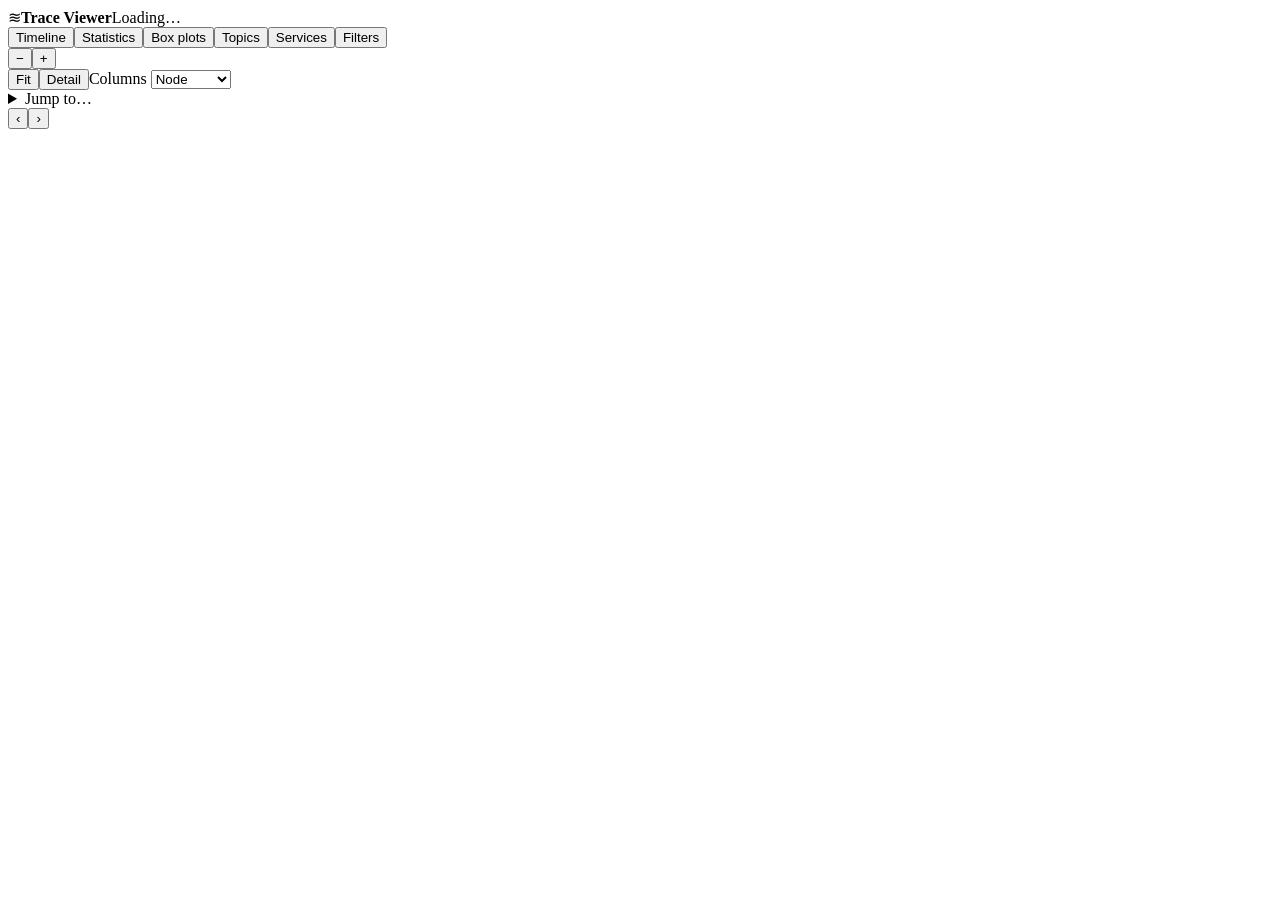
==== frontend/src/index.html @ d6f1facc "add first prototype" ====
<!doctype html>
<html lang="en"><head><meta charset="UTF-8"><meta name="viewport" content="width=device-width,initial-scale=1"><title>ROS 2 Trace Viewer</title><link rel="stylesheet" href="/static/style.css"></head>
<body>
<header><div class="brand"><span class="brand-icon">≋</span><strong>Trace Viewer</strong><span id="trace-summary">Loading…</span></div><div class="header-actions"><span id="activity" role="status"></span></div></header>
<div id="error" role="alert" hidden></div>
<div class="workspace">

<main><div class="topbar"><nav aria-label="Views"><button class="tab active" id="timeline-tab">Timeline</button><button class="tab" id="statistics-tab">Statistics</button><button class="tab" id="boxplots-tab">Box plots</button><button class="tab" id="topics-tab">Topics</button><button class="tab" id="services-tab">Services</button><button class="tab" id="toggle-filters">Filters <span id="filter-count"></span></button></nav>
</div>
<section id="timeline-view" class="view"><div class="toolbar"><div class="zoom"><button id="zoom-out" title="Zoom out">−</button><span id="zoom-label"></span><button id="zoom-in" title="Zoom in">+</button></div><button id="fit">Fit</button><button id="reset-zoom" title="Fit the selected callback, or show individual callbacks">Detail</button><label class="group-control">Columns <select id="grouping" aria-label="Timeline grouping"><option value="node">Node</option><option value="process">Process</option><option value="thread">Thread</option><option value="topic">Topic</option><option value="service">Service</option><option value="cpu">CPU core</option></select></label>
<details class="jump-settings"><summary>Jump to…</summary><div><input id="jump-time" type="number" min="0" step="any" placeholder="Seconds" aria-label="Jump to seconds"><button id="jump">Go</button></div></details>
<span id="publish-legend" class="publish-legend" title="Publish ticks appear when callback bars are at least 12 pixels tall. Hover or click for node and topic." hidden>─ Publish (zoom in)</span><div class="lane-nav"><button id="lanes-prev" title="Previous columns">‹</button><span id="lane-page"></span><button id="lanes-next" title="Next columns">›</button></div></div>
<div id="timeline-message" class="message" hidden></div><div class="timeline-layout"><div id="timeline-panel"><div id="lane-head"></div><div id="timeline-scroll"><canvas id="timeline" aria-label="Vertical callback timeline"></canvas><div id="spacer"></div></div></div><canvas id="overview" title="Drag to navigate the recording" aria-label="Trace navigation"></canvas></div><div class="footer"><span id="viewport-label"></span></div></section>
<section id="statistics-view" class="view" hidden><div class="stats-tools"><label>Compare <select id="stats-level"><option value="callback">Callbacks</option><option value="node">Nodes</option><option value="process">Processes</option></select></label><label class="check-label"><input type="checkbox" id="detailed-metrics"> Detailed metrics</label></div>
<div id="stats-summary"></div><div class="table-scroll"><table id="stats-table"><thead></thead><tbody></tbody></table></div><div class="pagination"><button id="stats-prev">‹</button><span id="stats-page"></span><button id="stats-next">›</button></div>
<details id="extra-charts"><summary>Duration charts</summary><div class="charts"><figure><figcaption>Duration distribution</figcaption><canvas id="histogram" aria-label="Callback duration distribution"></canvas></figure><figure><figcaption>Duration over time</figcaption><canvas id="duration-chart" aria-label="Callback durations over time"></canvas></figure><figure class="wide"><figcaption>Longest accumulated duration</figcaption><div id="top-callbacks"></div></figure></div></details>
<details class="explanation"><summary>How are these values calculated?</summary><p>Durations are summed across full executions inside the selected interval. Share compares that sum with all selected callback durations. Overlapping callbacks can run simultaneously; these values describe wall-clock callback durations, not CPU use. Boundary-crossing executions are excluded from aggregates.</p></details></section>
<section id="boxplots-view" class="view" hidden>
<div class="boxplot-toolbar"><div class="zoom"><button id="boxplot-zoom-out" title="Zoom out">−</button><span id="boxplot-zoom-label">100%</span><button id="boxplot-zoom-in" title="Widen box plots">+</button></div><button id="boxplot-fit">Fit</button><label>Sort <select id="boxplot-sort"><option value="median_ns">Median</option><option value="max_ns">Maximum</option><option value="total_ns">Total duration</option><option value="name">Name</option></select></label><label>Scale <select id="boxplot-scale"><option value="linear">Linear</option><option value="log">Logarithmic</option></select></label><span class="boxplot-legend" title="Box: 25th–75th percentiles. Line: median. Whiskers: observed values within 1.5 IQR. Dots: outliers. Logarithmic scale uses log(1 + duration in ns), including zero.">Box 25–75% · line median · dots outliers</span></div>
<div id="boxplot-summary" class="boxplot-summary" role="status"></div><input id="boxplot-pan" class="boxplot-pan" type="range" min="0" max="1000" value="0" aria-label="Box plot horizontal position" title="Pan the duration axis. You can also drag a plot." hidden>
<div class="boxplot-scroll"><div id="boxplot-axis-row" class="boxplot-axis"><span>Duration</span><canvas id="boxplot-axis" aria-label="Shared callback duration axis"></canvas></div><div id="boxplot-rows"></div><p id="boxplot-empty" class="muted" hidden>No callbacks in this selection.</p></div>
<div class="pagination"><button id="boxplot-prev" aria-label="Previous callbacks">‹</button><span id="boxplot-page"></span><button id="boxplot-next" aria-label="Next callbacks">›</button></div>
</section>
<section id="topics-view" class="view" hidden><div class="resource-toolbar"><span id="topics-summary"></span><button id="topics-timeline">Timeline</button></div><div class="table-scroll topics-scroll"><table id="topics-table"><thead><tr><th>Topic</th><th>Publishes</th><th>Receives</th><th>Rate</th><th title="Recorded same-topic endpoints; individual delivery and QoS compatibility are not verified.">Publishers</th><th title="Recorded same-topic endpoints; individual delivery and QoS compatibility are not verified.">Subscribers</th></tr></thead><tbody></tbody></table></div><div class="pagination"><button id="topics-prev" aria-label="Previous topics">‹</button><span id="topics-page"></span><button id="topics-next" aria-label="Next topics">›</button></div></section>
<section id="services-view" class="view" hidden><div class="resource-toolbar"><span id="services-summary"></span><button id="services-timeline">Timeline</button></div><div class="table-scroll topics-scroll"><table id="services-table"><thead><tr><th>Service</th><th title="Recorded server callback executions">Callbacks</th><th>Mean duration</th><th>Total duration</th><th>Servers</th><th>Clients</th></tr></thead><tbody></tbody></table></div><div class="pagination"><button id="services-prev" aria-label="Previous services">‹</button><span id="services-page"></span><button id="services-next" aria-label="Next services">›</button></div></section>
<section id="filters-view" class="view" hidden>
<div class="filter-toolbar"><input id="search" type="search" placeholder="Search callbacks…" aria-label="Search callbacks"><button id="select-all">All</button><button id="clear">None</button></div>
<div class="filter-modes" role="group" aria-label="Filter category"><button id="filter-callbacks" class="active">Callbacks</button><button id="filter-topics">Topics</button><button id="filter-services">Services</button><button id="filter-options">Options</button></div>
<div class="filter-grid"><div id="callback-filter-tree" class="callback-card"><div id="tree" class="tree" aria-label="Callback filters"></div></div>
<div id="topic-filter-panel" class="resource-filter" hidden><label class="check-label resource-columns"><input id="topic-columns" type="checkbox"> Topic columns</label><div id="topics" class="resource-choices"></div></div>
<div id="service-filter-panel" class="resource-filter" hidden><label class="check-label resource-columns"><input id="service-columns" type="checkbox"> Service columns</label><div id="services" class="resource-choices"></div></div>
<div id="filter-options-panel" class="filter-right" hidden><div class="filter-card"><h2>Time range</h2><div id="interval-settings"><div class="pair"><label>Start (seconds)<input id="range-start" type="number" min="0" step="any" value="0"></label><label>End (seconds)<input id="range-end" type="number" min="0" step="any"></label></div><div class="actions"><button id="visible-range">Use timeline range</button><button id="full-range">Entire recording</button></div><span id="interval-label" hidden></span></div><h2 class="spaced-heading">Duration</h2><div class="pair"><label>Minimum (ms)<input id="min-duration" type="number" min="0" step="any" placeholder="Any"></label><label>Maximum (ms)<input id="max-duration" type="number" min="0" step="any" placeholder="Any"></label></div></div>
<div class="filter-card"><h2>Callback type</h2><div id="types" class="choice-list"></div></div><div class="filter-card"><h2>Threads</h2><div id="threads" class="choice-list"></div></div><div id="cpu-filter-card" class="filter-card"><h2>CPU cores</h2><div id="cpus" class="choice-list"></div><p id="cpu-note" class="muted note"></p></div></div></div>
<div class="filter-page-actions"><button id="reset-filters">Reset all</button><div><button id="close-filters">Cancel</button><button id="apply-filters" class="primary">Apply filters</button></div></div></section>
</main>
<aside id="details" hidden><div class="drawer-heading"><h2>Callback</h2><button id="close-details" aria-label="Close callback details">×</button></div><div id="selection"></div><div id="capabilities" hidden></div></aside>
</div><div id="tooltip" role="tooltip" hidden></div><script type="module" src="/static/app.js"></script></body></html>
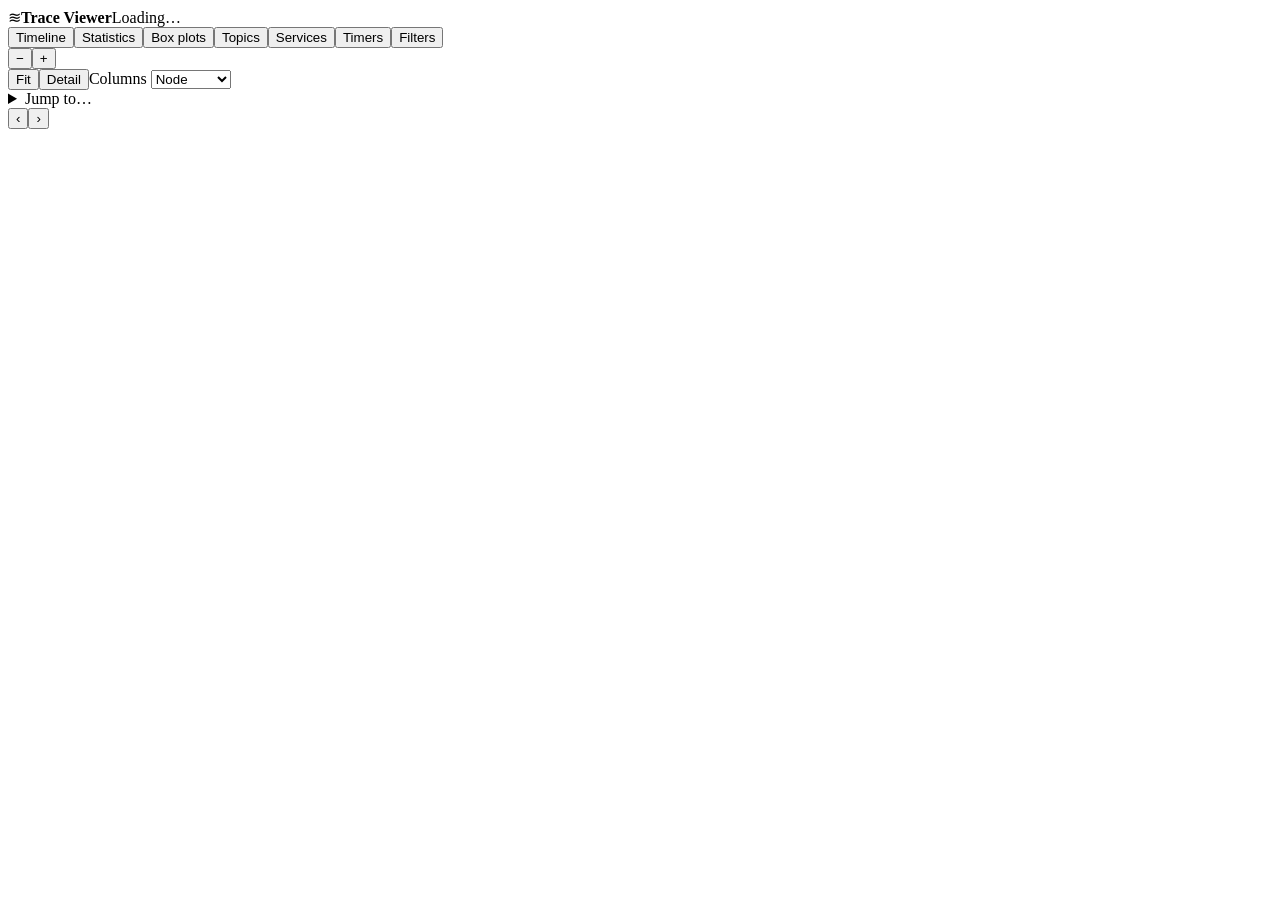
==== commit 9b370162: "feat: unify callback labels and add a Timers view Use node and optional topic or service names above" ====
--- a/frontend/src/index.html
+++ b/frontend/src/index.html
@@ -5,7 +5,7 @@
 <div id="error" role="alert" hidden></div>
 <div class="workspace">
 
-<main><div class="topbar"><nav aria-label="Views"><button class="tab active" id="timeline-tab">Timeline</button><button class="tab" id="statistics-tab">Statistics</button><button class="tab" id="boxplots-tab">Box plots</button><button class="tab" id="topics-tab">Topics</button><button class="tab" id="services-tab">Services</button><button class="tab" id="toggle-filters">Filters <span id="filter-count"></span></button></nav>
+<main><div class="topbar"><nav aria-label="Views"><button class="tab active" id="timeline-tab">Timeline</button><button class="tab" id="statistics-tab">Statistics</button><button class="tab" id="boxplots-tab">Box plots</button><button class="tab" id="topics-tab">Topics</button><button class="tab" id="services-tab">Services</button><button class="tab" id="timers-tab">Timers</button><button class="tab" id="toggle-filters">Filters <span id="filter-count"></span></button></nav>
 </div>
 <section id="timeline-view" class="view"><div class="toolbar"><div class="zoom"><button id="zoom-out" title="Zoom out">−</button><span id="zoom-label"></span><button id="zoom-in" title="Zoom in">+</button></div><button id="fit">Fit</button><button id="reset-zoom" title="Fit the selected callback, or show individual callbacks">Detail</button><label class="group-control">Columns <select id="grouping" aria-label="Timeline grouping"><option value="node">Node</option><option value="process">Process</option><option value="thread">Thread</option><option value="topic">Topic</option><option value="service">Service</option><option value="cpu">CPU core</option></select></label>
 <details class="jump-settings"><summary>Jump to…</summary><div><input id="jump-time" type="number" min="0" step="any" placeholder="Seconds" aria-label="Jump to seconds"><button id="jump">Go</button></div></details>
@@ -23,12 +23,13 @@
 </section>
 <section id="topics-view" class="view" hidden><div class="resource-toolbar"><span id="topics-summary"></span><button id="topics-timeline">Timeline</button></div><div class="table-scroll topics-scroll"><table id="topics-table"><thead><tr><th>Topic</th><th>Publishes</th><th>Receives</th><th>Rate</th><th title="Recorded same-topic endpoints; individual delivery and QoS compatibility are not verified.">Publishers</th><th title="Recorded same-topic endpoints; individual delivery and QoS compatibility are not verified.">Subscribers</th></tr></thead><tbody></tbody></table></div><div class="pagination"><button id="topics-prev" aria-label="Previous topics">‹</button><span id="topics-page"></span><button id="topics-next" aria-label="Next topics">›</button></div></section>
 <section id="services-view" class="view" hidden><div class="resource-toolbar"><span id="services-summary"></span><button id="services-timeline">Timeline</button></div><div class="table-scroll topics-scroll"><table id="services-table"><thead><tr><th>Service</th><th title="Recorded server callback executions">Callbacks</th><th>Mean duration</th><th>Total duration</th><th>Servers</th><th>Clients</th></tr></thead><tbody></tbody></table></div><div class="pagination"><button id="services-prev" aria-label="Previous services">‹</button><span id="services-page"></span><button id="services-next" aria-label="Next services">›</button></div></section>
+<section id="timers-view" class="view" hidden><div class="resource-toolbar"><span id="timers-summary"></span><label>Sort <select id="timers-sort"><option value="total_ns">Total duration</option><option value="count">Executions</option><option value="mean_ns">Mean duration</option><option value="name">Node</option></select></label></div><div class="table-scroll timers-scroll"><table id="timers-table"><thead><tr><th>Timer</th><th title="Period from recorded timer initialization">Period</th><th>Executions</th><th>Mean duration</th><th>Total duration</th></tr></thead><tbody></tbody></table></div><div class="pagination"><button id="timers-prev" aria-label="Previous timers">‹</button><span id="timers-page"></span><button id="timers-next" aria-label="Next timers">›</button></div></section>
 <section id="filters-view" class="view" hidden>
 <div class="filter-toolbar"><input id="search" type="search" placeholder="Search callbacks…" aria-label="Search callbacks"><button id="select-all">All</button><button id="clear">None</button></div>
 <div class="filter-modes" role="group" aria-label="Filter category"><button id="filter-callbacks" class="active">Callbacks</button><button id="filter-topics">Topics</button><button id="filter-services">Services</button><button id="filter-options">Options</button></div>
 <div class="filter-grid"><div id="callback-filter-tree" class="callback-card"><div id="tree" class="tree" aria-label="Callback filters"></div></div>
 <div id="topic-filter-panel" class="resource-filter" hidden><label class="check-label resource-columns"><input id="topic-columns" type="checkbox"> Topic columns</label><div id="topics" class="resource-choices"></div></div>
-<div id="service-filter-panel" class="resource-filter" hidden><label class="check-label resource-columns"><input id="service-columns" type="checkbox"> Service columns</label><div id="services" class="resource-choices"></div></div>
+<div id="service-filter-panel" class="resource-filter" hidden><div class="resource-settings"><label class="check-label resource-columns"><input id="service-columns" type="checkbox"> Service columns</label><label class="check-label resource-columns" title="Hide parameter and type-description services under every namespace."><input id="hide-default-services" type="checkbox"> Hide default services</label></div><div id="services" class="resource-choices"></div></div>
 <div id="filter-options-panel" class="filter-right" hidden><div class="filter-card"><h2>Time range</h2><div id="interval-settings"><div class="pair"><label>Start (seconds)<input id="range-start" type="number" min="0" step="any" value="0"></label><label>End (seconds)<input id="range-end" type="number" min="0" step="any"></label></div><div class="actions"><button id="visible-range">Use timeline range</button><button id="full-range">Entire recording</button></div><span id="interval-label" hidden></span></div><h2 class="spaced-heading">Duration</h2><div class="pair"><label>Minimum (ms)<input id="min-duration" type="number" min="0" step="any" placeholder="Any"></label><label>Maximum (ms)<input id="max-duration" type="number" min="0" step="any" placeholder="Any"></label></div></div>
 <div class="filter-card"><h2>Callback type</h2><div id="types" class="choice-list"></div></div><div class="filter-card"><h2>Threads</h2><div id="threads" class="choice-list"></div></div><div id="cpu-filter-card" class="filter-card"><h2>CPU cores</h2><div id="cpus" class="choice-list"></div><p id="cpu-note" class="muted note"></p></div></div></div>
 <div class="filter-page-actions"><button id="reset-filters">Reset all</button><div><button id="close-filters">Cancel</button><button id="apply-filters" class="primary">Apply filters</button></div></div></section>
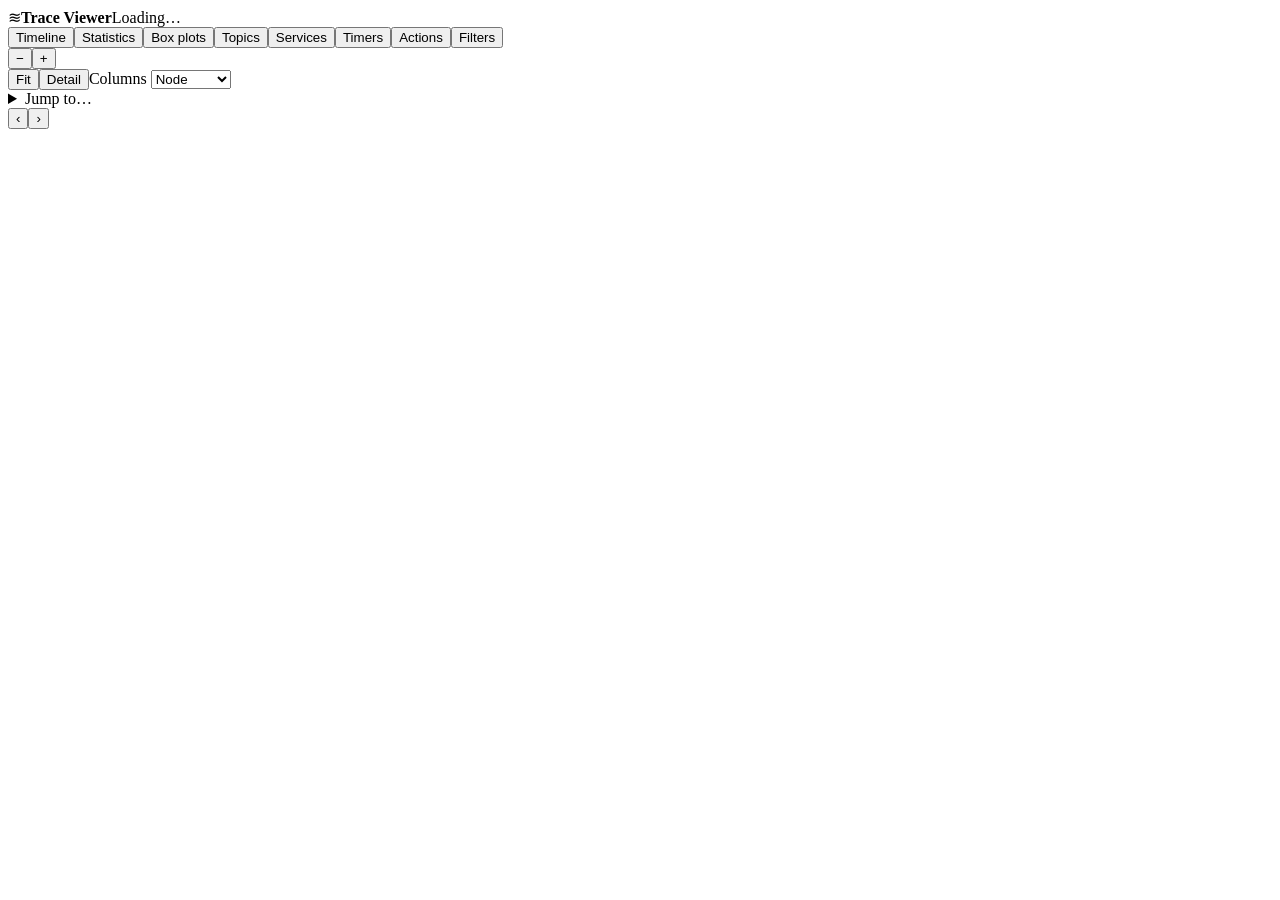
==== commit dfc8a1f3: "feat: add action transport discovery and an Actions view Group standard action services and feedback" ====
--- a/frontend/src/index.html
+++ b/frontend/src/index.html
@@ -5,7 +5,7 @@
 <div id="error" role="alert" hidden></div>
 <div class="workspace">
 
-<main><div class="topbar"><nav aria-label="Views"><button class="tab active" id="timeline-tab">Timeline</button><button class="tab" id="statistics-tab">Statistics</button><button class="tab" id="boxplots-tab">Box plots</button><button class="tab" id="topics-tab">Topics</button><button class="tab" id="services-tab">Services</button><button class="tab" id="timers-tab">Timers</button><button class="tab" id="toggle-filters">Filters <span id="filter-count"></span></button></nav>
+<main><div class="topbar"><nav aria-label="Views"><button class="tab active" id="timeline-tab">Timeline</button><button class="tab" id="statistics-tab">Statistics</button><button class="tab" id="boxplots-tab">Box plots</button><button class="tab" id="topics-tab">Topics</button><button class="tab" id="services-tab">Services</button><button class="tab" id="timers-tab">Timers</button><button class="tab" id="actions-tab">Actions</button><button class="tab" id="toggle-filters">Filters <span id="filter-count"></span></button></nav>
 </div>
 <section id="timeline-view" class="view"><div class="toolbar"><div class="zoom"><button id="zoom-out" title="Zoom out">−</button><span id="zoom-label"></span><button id="zoom-in" title="Zoom in">+</button></div><button id="fit">Fit</button><button id="reset-zoom" title="Fit the selected callback, or show individual callbacks">Detail</button><label class="group-control">Columns <select id="grouping" aria-label="Timeline grouping"><option value="node">Node</option><option value="process">Process</option><option value="thread">Thread</option><option value="topic">Topic</option><option value="service">Service</option><option value="cpu">CPU core</option></select></label>
 <details class="jump-settings"><summary>Jump to…</summary><div><input id="jump-time" type="number" min="0" step="any" placeholder="Seconds" aria-label="Jump to seconds"><button id="jump">Go</button></div></details>
@@ -24,6 +24,7 @@
 <section id="topics-view" class="view" hidden><div class="resource-toolbar"><span id="topics-summary"></span><button id="topics-timeline">Timeline</button></div><div class="table-scroll topics-scroll"><table id="topics-table"><thead><tr><th>Topic</th><th>Publishes</th><th>Receives</th><th>Rate</th><th title="Recorded same-topic endpoints; individual delivery and QoS compatibility are not verified.">Publishers</th><th title="Recorded same-topic endpoints; individual delivery and QoS compatibility are not verified.">Subscribers</th></tr></thead><tbody></tbody></table></div><div class="pagination"><button id="topics-prev" aria-label="Previous topics">‹</button><span id="topics-page"></span><button id="topics-next" aria-label="Next topics">›</button></div></section>
 <section id="services-view" class="view" hidden><div class="resource-toolbar"><span id="services-summary"></span><button id="services-timeline">Timeline</button></div><div class="table-scroll topics-scroll"><table id="services-table"><thead><tr><th>Service</th><th title="Recorded server callback executions">Callbacks</th><th>Mean duration</th><th>Total duration</th><th>Servers</th><th>Clients</th></tr></thead><tbody></tbody></table></div><div class="pagination"><button id="services-prev" aria-label="Previous services">‹</button><span id="services-page"></span><button id="services-next" aria-label="Next services">›</button></div></section>
 <section id="timers-view" class="view" hidden><div class="resource-toolbar"><span id="timers-summary"></span><label>Sort <select id="timers-sort"><option value="total_ns">Total duration</option><option value="count">Executions</option><option value="mean_ns">Mean duration</option><option value="name">Node</option></select></label></div><div class="table-scroll timers-scroll"><table id="timers-table"><thead><tr><th>Timer</th><th title="Period from recorded timer initialization">Period</th><th>Executions</th><th>Mean duration</th><th>Total duration</th></tr></thead><tbody></tbody></table></div><div class="pagination"><button id="timers-prev" aria-label="Previous timers">‹</button><span id="timers-page"></span><button id="timers-next" aria-label="Next timers">›</button></div></section>
+<section id="actions-view" class="view" hidden><div class="resource-toolbar"><span id="actions-summary"></span><span class="transport-badge" title="Grouped by standard /_action/ endpoint names. Goal IDs, outcomes and goal timing are not recorded.">Transport only</span></div><div class="table-scroll topics-scroll"><table id="actions-table"><thead><tr><th>Action</th><th>Feedback</th><th>Status</th><th>Servers</th><th>Clients</th></tr></thead><tbody></tbody></table></div><div class="pagination"><button id="actions-prev" aria-label="Previous actions">‹</button><span id="actions-page"></span><button id="actions-next" aria-label="Next actions">›</button></div></section>
 <section id="filters-view" class="view" hidden>
 <div class="filter-toolbar"><input id="search" type="search" placeholder="Search callbacks…" aria-label="Search callbacks"><button id="select-all">All</button><button id="clear">None</button></div>
 <div class="filter-modes" role="group" aria-label="Filter category"><button id="filter-callbacks" class="active">Callbacks</button><button id="filter-topics">Topics</button><button id="filter-services">Services</button><button id="filter-options">Options</button></div>
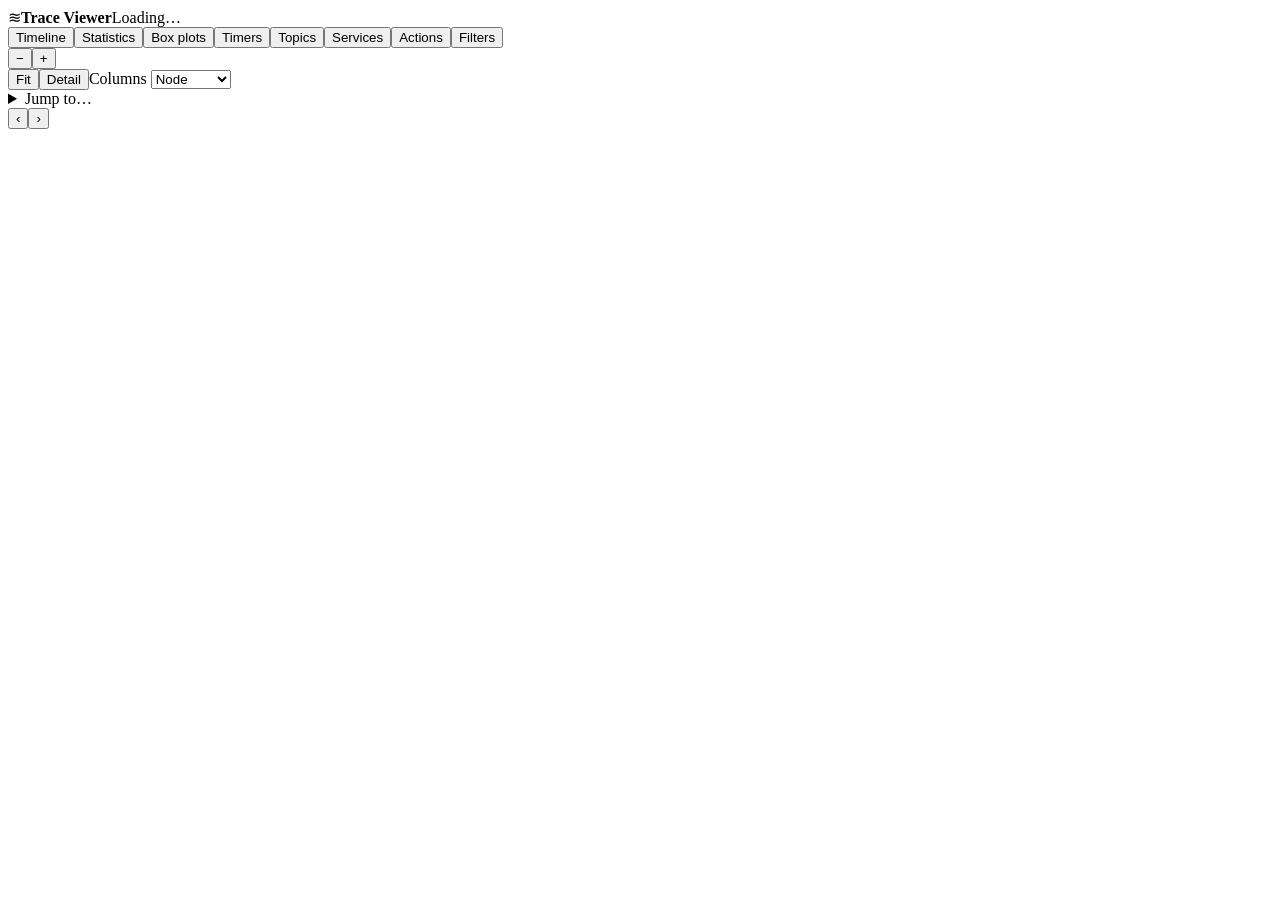
==== commit 8f451bf3: "feat: add action timelines and dedicated action filters Index callback/action associations and show " ====
--- a/frontend/src/index.html
+++ b/frontend/src/index.html
@@ -5,9 +5,9 @@
 <div id="error" role="alert" hidden></div>
 <div class="workspace">
 
-<main><div class="topbar"><nav aria-label="Views"><button class="tab active" id="timeline-tab">Timeline</button><button class="tab" id="statistics-tab">Statistics</button><button class="tab" id="boxplots-tab">Box plots</button><button class="tab" id="topics-tab">Topics</button><button class="tab" id="services-tab">Services</button><button class="tab" id="timers-tab">Timers</button><button class="tab" id="actions-tab">Actions</button><button class="tab" id="toggle-filters">Filters <span id="filter-count"></span></button></nav>
+<main><div class="topbar"><nav aria-label="Views"><button class="tab active" id="timeline-tab">Timeline</button><button class="tab" id="statistics-tab">Statistics</button><button class="tab" id="boxplots-tab">Box plots</button><button class="tab" id="timers-tab">Timers</button><button class="tab" id="topics-tab">Topics</button><button class="tab" id="services-tab">Services</button><button class="tab" id="actions-tab">Actions</button><button class="tab" id="toggle-filters">Filters <span id="filter-count"></span></button></nav>
 </div>
-<section id="timeline-view" class="view"><div class="toolbar"><div class="zoom"><button id="zoom-out" title="Zoom out">−</button><span id="zoom-label"></span><button id="zoom-in" title="Zoom in">+</button></div><button id="fit">Fit</button><button id="reset-zoom" title="Fit the selected callback, or show individual callbacks">Detail</button><label class="group-control">Columns <select id="grouping" aria-label="Timeline grouping"><option value="node">Node</option><option value="process">Process</option><option value="thread">Thread</option><option value="topic">Topic</option><option value="service">Service</option><option value="cpu">CPU core</option></select></label>
+<section id="timeline-view" class="view"><div class="toolbar"><div class="zoom"><button id="zoom-out" title="Zoom out">−</button><span id="zoom-label"></span><button id="zoom-in" title="Zoom in">+</button></div><button id="fit">Fit</button><button id="reset-zoom" title="Fit the selected callback, or show individual callbacks">Detail</button><label class="group-control">Columns <select id="grouping" aria-label="Timeline grouping"><option value="node">Node</option><option value="process">Process</option><option value="thread">Thread</option><option value="topic">Topic</option><option value="service">Service</option><option value="action">Action</option><option value="cpu">CPU core</option></select></label>
 <details class="jump-settings"><summary>Jump to…</summary><div><input id="jump-time" type="number" min="0" step="any" placeholder="Seconds" aria-label="Jump to seconds"><button id="jump">Go</button></div></details>
 <span id="publish-legend" class="publish-legend" title="Publish ticks appear when callback bars are at least 12 pixels tall. Hover or click for node and topic." hidden>─ Publish (zoom in)</span><div class="lane-nav"><button id="lanes-prev" title="Previous columns">‹</button><span id="lane-page"></span><button id="lanes-next" title="Next columns">›</button></div></div>
 <div id="timeline-message" class="message" hidden></div><div class="timeline-layout"><div id="timeline-panel"><div id="lane-head"></div><div id="timeline-scroll"><canvas id="timeline" aria-label="Vertical callback timeline"></canvas><div id="spacer"></div></div></div><canvas id="overview" title="Drag to navigate the recording" aria-label="Trace navigation"></canvas></div><div class="footer"><span id="viewport-label"></span></div></section>
@@ -24,13 +24,14 @@
 <section id="topics-view" class="view" hidden><div class="resource-toolbar"><span id="topics-summary"></span><button id="topics-timeline">Timeline</button></div><div class="table-scroll topics-scroll"><table id="topics-table"><thead><tr><th>Topic</th><th>Publishes</th><th>Receives</th><th>Rate</th><th title="Recorded same-topic endpoints; individual delivery and QoS compatibility are not verified.">Publishers</th><th title="Recorded same-topic endpoints; individual delivery and QoS compatibility are not verified.">Subscribers</th></tr></thead><tbody></tbody></table></div><div class="pagination"><button id="topics-prev" aria-label="Previous topics">‹</button><span id="topics-page"></span><button id="topics-next" aria-label="Next topics">›</button></div></section>
 <section id="services-view" class="view" hidden><div class="resource-toolbar"><span id="services-summary"></span><button id="services-timeline">Timeline</button></div><div class="table-scroll topics-scroll"><table id="services-table"><thead><tr><th>Service</th><th title="Recorded server callback executions">Callbacks</th><th>Mean duration</th><th>Total duration</th><th>Servers</th><th>Clients</th></tr></thead><tbody></tbody></table></div><div class="pagination"><button id="services-prev" aria-label="Previous services">‹</button><span id="services-page"></span><button id="services-next" aria-label="Next services">›</button></div></section>
 <section id="timers-view" class="view" hidden><div class="resource-toolbar"><span id="timers-summary"></span><label>Sort <select id="timers-sort"><option value="total_ns">Total duration</option><option value="count">Executions</option><option value="mean_ns">Mean duration</option><option value="name">Node</option></select></label></div><div class="table-scroll timers-scroll"><table id="timers-table"><thead><tr><th>Timer</th><th title="Period from recorded timer initialization">Period</th><th>Executions</th><th>Mean duration</th><th>Total duration</th></tr></thead><tbody></tbody></table></div><div class="pagination"><button id="timers-prev" aria-label="Previous timers">‹</button><span id="timers-page"></span><button id="timers-next" aria-label="Next timers">›</button></div></section>
-<section id="actions-view" class="view" hidden><div class="resource-toolbar"><span id="actions-summary"></span><span class="transport-badge" title="Grouped by standard /_action/ endpoint names. Goal IDs, outcomes and goal timing are not recorded.">Transport only</span></div><div class="table-scroll topics-scroll"><table id="actions-table"><thead><tr><th>Action</th><th>Feedback</th><th>Status</th><th>Servers</th><th>Clients</th></tr></thead><tbody></tbody></table></div><div class="pagination"><button id="actions-prev" aria-label="Previous actions">‹</button><span id="actions-page"></span><button id="actions-next" aria-label="Next actions">›</button></div></section>
+<section id="actions-view" class="view" hidden><div class="resource-toolbar"><span id="actions-summary"></span><button id="actions-timeline">Timeline</button></div><div class="table-scroll topics-scroll"><table id="actions-table"><thead><tr><th>Action</th><th>Feedback</th><th>Status</th><th>Servers</th><th>Clients</th></tr></thead><tbody></tbody></table></div><div class="pagination"><button id="actions-prev" aria-label="Previous actions">‹</button><span id="actions-page"></span><button id="actions-next" aria-label="Next actions">›</button></div></section>
 <section id="filters-view" class="view" hidden>
 <div class="filter-toolbar"><input id="search" type="search" placeholder="Search callbacks…" aria-label="Search callbacks"><button id="select-all">All</button><button id="clear">None</button></div>
-<div class="filter-modes" role="group" aria-label="Filter category"><button id="filter-callbacks" class="active">Callbacks</button><button id="filter-topics">Topics</button><button id="filter-services">Services</button><button id="filter-options">Options</button></div>
+<div class="filter-modes" role="group" aria-label="Filter category"><button id="filter-callbacks" class="active">Callbacks</button><button id="filter-topics">Topics</button><button id="filter-services">Services</button><button id="filter-actions">Actions</button><button id="filter-options">Options</button></div>
 <div class="filter-grid"><div id="callback-filter-tree" class="callback-card"><div id="tree" class="tree" aria-label="Callback filters"></div></div>
 <div id="topic-filter-panel" class="resource-filter" hidden><label class="check-label resource-columns"><input id="topic-columns" type="checkbox"> Topic columns</label><div id="topics" class="resource-choices"></div></div>
 <div id="service-filter-panel" class="resource-filter" hidden><div class="resource-settings"><label class="check-label resource-columns"><input id="service-columns" type="checkbox"> Service columns</label><label class="check-label resource-columns" title="Hide parameter and type-description services under every namespace."><input id="hide-default-services" type="checkbox"> Hide default services</label></div><div id="services" class="resource-choices"></div></div>
+<div id="action-filter-panel" class="resource-filter" hidden><label class="check-label resource-columns"><input id="action-columns" type="checkbox"> Action columns</label><div id="actions" class="resource-choices"></div></div>
 <div id="filter-options-panel" class="filter-right" hidden><div class="filter-card"><h2>Time range</h2><div id="interval-settings"><div class="pair"><label>Start (seconds)<input id="range-start" type="number" min="0" step="any" value="0"></label><label>End (seconds)<input id="range-end" type="number" min="0" step="any"></label></div><div class="actions"><button id="visible-range">Use timeline range</button><button id="full-range">Entire recording</button></div><span id="interval-label" hidden></span></div><h2 class="spaced-heading">Duration</h2><div class="pair"><label>Minimum (ms)<input id="min-duration" type="number" min="0" step="any" placeholder="Any"></label><label>Maximum (ms)<input id="max-duration" type="number" min="0" step="any" placeholder="Any"></label></div></div>
 <div class="filter-card"><h2>Callback type</h2><div id="types" class="choice-list"></div></div><div class="filter-card"><h2>Threads</h2><div id="threads" class="choice-list"></div></div><div id="cpu-filter-card" class="filter-card"><h2>CPU cores</h2><div id="cpus" class="choice-list"></div><p id="cpu-note" class="muted note"></p></div></div></div>
 <div class="filter-page-actions"><button id="reset-filters">Reset all</button><div><button id="close-filters">Cancel</button><button id="apply-filters" class="primary">Apply filters</button></div></div></section>
